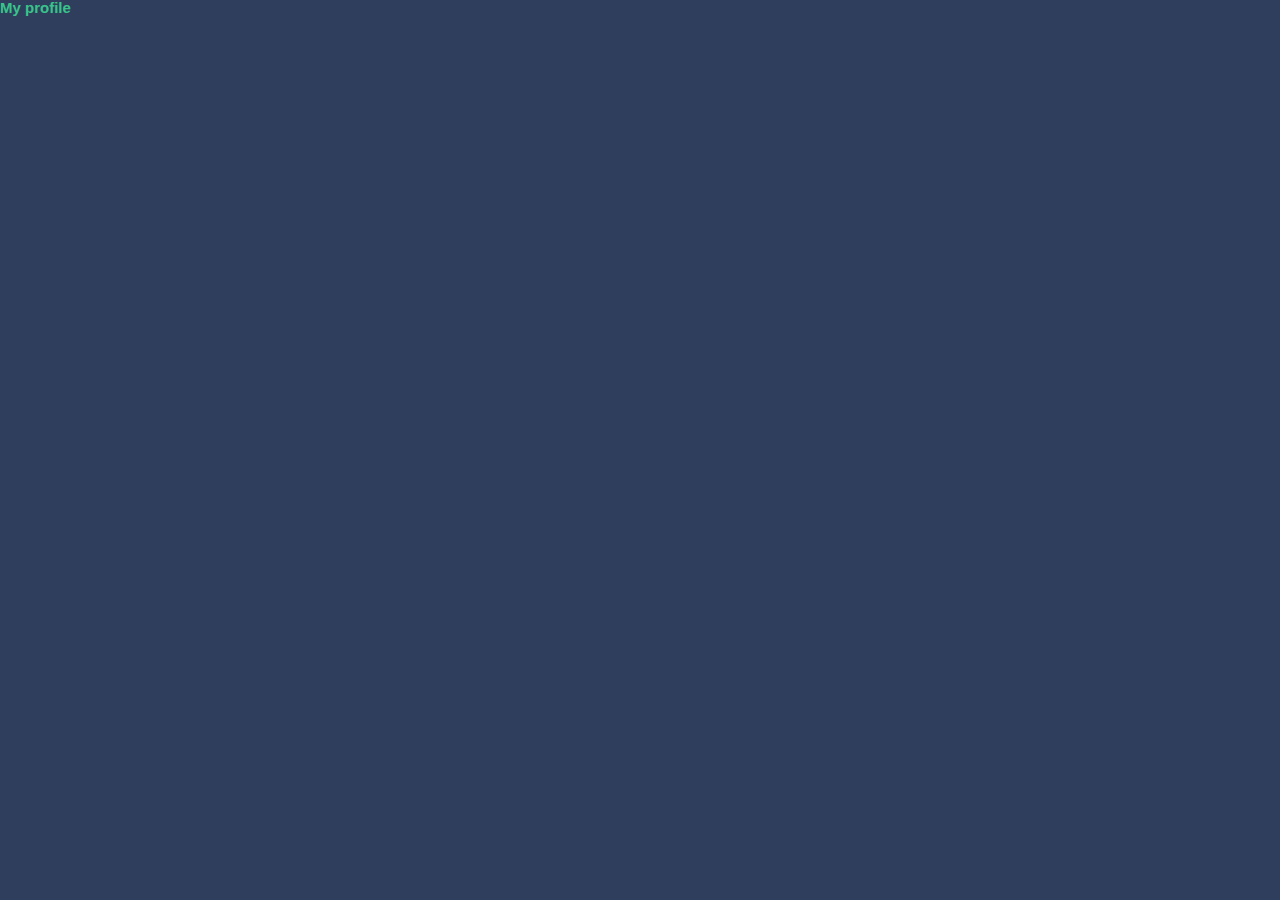
==== index.html @ 36f6d4b4 "First commit" ====
<!DOCTYPE html>
<html lang="en">
<head>
    <meta charset="UTF-8">
    <meta name="viewport" content="width=device-width, initial-scale=1.0">
    <link rel="stylesheet" href="./css/styles.css">
    <title>TYLI | Cooperative Music Production</title>
</head>
<body>
    <a href="./pages/profile.html">My profile</a>
    <script src="./index.js"></script>        
</body>
</html>
---- css/styles.css ----
/* ===== RESET CSS ===== */
/* http://meyerweb.com/eric/tools/css/reset/ 
   v2.0 | 20110126
   License: none (public domain)
*/
html, body, div, span, applet, object, iframe,
h1, h2, h3, h4, h5, h6, p, blockquote, pre,
a, abbr, acronym, address, big, cite, code,
del, dfn, em, img, ins, kbd, q, s, samp,
small, strike, strong, sub, sup, tt, var,
b, u, i, center,
dl, dt, dd, ol, ul, li,
fieldset, form, label, legend,
table, caption, tbody, tfoot, thead, tr, th, td,
article, aside, canvas, details, embed, 
figure, figcaption, footer, header, hgroup, 
menu, nav, output, ruby, section, summary,
time, mark, audio, video {
	margin: 0;
	padding: 0;
	border: 0;
	font-size: 100%;
	font: inherit;
	vertical-align: baseline;
}
/* HTML5 display-role reset for older browsers */
article, aside, details, figcaption, figure, 
footer, header, hgroup, menu, nav, section {
	display: block;
}
body {
	line-height: 1;
}
ol, ul {
	list-style: none;
}
blockquote, q {
	quotes: none;
}
blockquote:before, blockquote:after,
q:before, q:after {
	content: '';
	content: none;
}
table {
	border-collapse: collapse;
	border-spacing: 0;
}
/* ----- end reset css ----- */

/* ----- custom font ----- */
@font-face {
    font-family: Digital display; src: url('../assets/fonts/digital-display-tfb.ttf');
} 
.junebug {
    font-family: Digital Display; font-size: 4.2em;
}

html {
    height: 100%;
}

body {
    background-color: #2F3E5C;
    font-family: 'Roboto', sans-serif;
    font-size: 15px;
    min-height: 100vh;
    position: relative;
}

.color-svg-blue {
    filter: invert(23%) sepia(10%) saturate(2163%) hue-rotate(182deg) brightness(93%) contrast(94%);
}

main {
    min-height: calc(100vh - 113px - 122px);
    padding: 0 10px;
}

a {
    text-decoration: none;
}

a:visited {
    color: #FFFFFF;
}

a:hover {
    color: #38C48B; 
    font-weight: bold;
}

#header {
    background-color: #85899C;
    border-radius: 10px;
    text-align: center;
    padding-bottom: 5px;
    margin: 10px;
}

#logo img {
    padding-top: 5px;
    max-height: 25px;
    
}

.profile-details {
    font-family: Digital display;
    margin: 10px;
    padding: 20px;
    color: #FFF;
    background-color: #2F3E5C;
    border-radius: 10px;
    letter-spacing: 3px;
    display: flex;
    justify-content: space-between;
}

/* ===== ADD A NEW SONG SECTION ===== */
.add-song-icon {
    height: 20px;
    width: 20px;
    margin: 10px auto;
    /* border: solid 1px #38C48B; */
    background-color: #38C48B;
    border-radius: 50%;
    padding: 8px;
}

/* ===== TRACK SECTION ===== */
/* track info when closed */
.track {
    display: flex;
    color: #38C48B;
    /* padding: 10px 20px; */
    border: solid 1px #38C48B;
    border-radius: 50px;
    align-items: center;
    padding-left: 17px;
    margin-bottom: 15px;
    max-height: 35px;
}

.track-title {
    flex-grow: 1;
}

.track-arrow-btn {
    padding: 2px 19px 0 0;
    color: #38C48B;
}

.track-play-btn {
    height: 30px;
    width: 30px;
    /* border: solid 1px #38C48B;
    background-color: #38C48B;
    border-radius: 50%; */
}

.track-arrow-btn svg {
    fill: #38C48B;
}

.track-play-btn svg {
    height: 20px;
    fill: #38C48B;
    padding-top: 5px;
}

/* track info when open*/
.track-open {
    display: flex;
    margin-bottom: 15px;
}

/* track info when open - INFO */
.track-info {
    flex-grow: 1;
}

.track-open {
    background-color: #38C48B;
    border-radius: 12px;
    padding: 5px 0px 5px 10px;
}

th {
    font-weight: bold;
    text-align: left;
    padding: 5px;
}

/* track info when open - BUTTONS */
.track-info-buttons {
    display: flex;
}

.track-info-buttons > div {
    width:  30px;
    height: 30px;
    padding: 5px 10px 5px 0;
}

/* ===== WAVEFORM SECTION ===== */
.waveform {
    border: solid 1px #38C48B;
    border-radius: 12px;
    height: 100px;
    margin-bottom: 15px;
    margin: 10px;
}

.waveform img {
    width: 100%;
    height: auto;
    display: none;
}

/* ===== NAVIGATION MENU ===== */
.nav-bar {
    display: flex;
    justify-content: space-around;
    align-items: center;
    width: 100%;
    height: 40px;
    background-color: #85899C;
}

.nav-bar img {
    height: 20px;
}
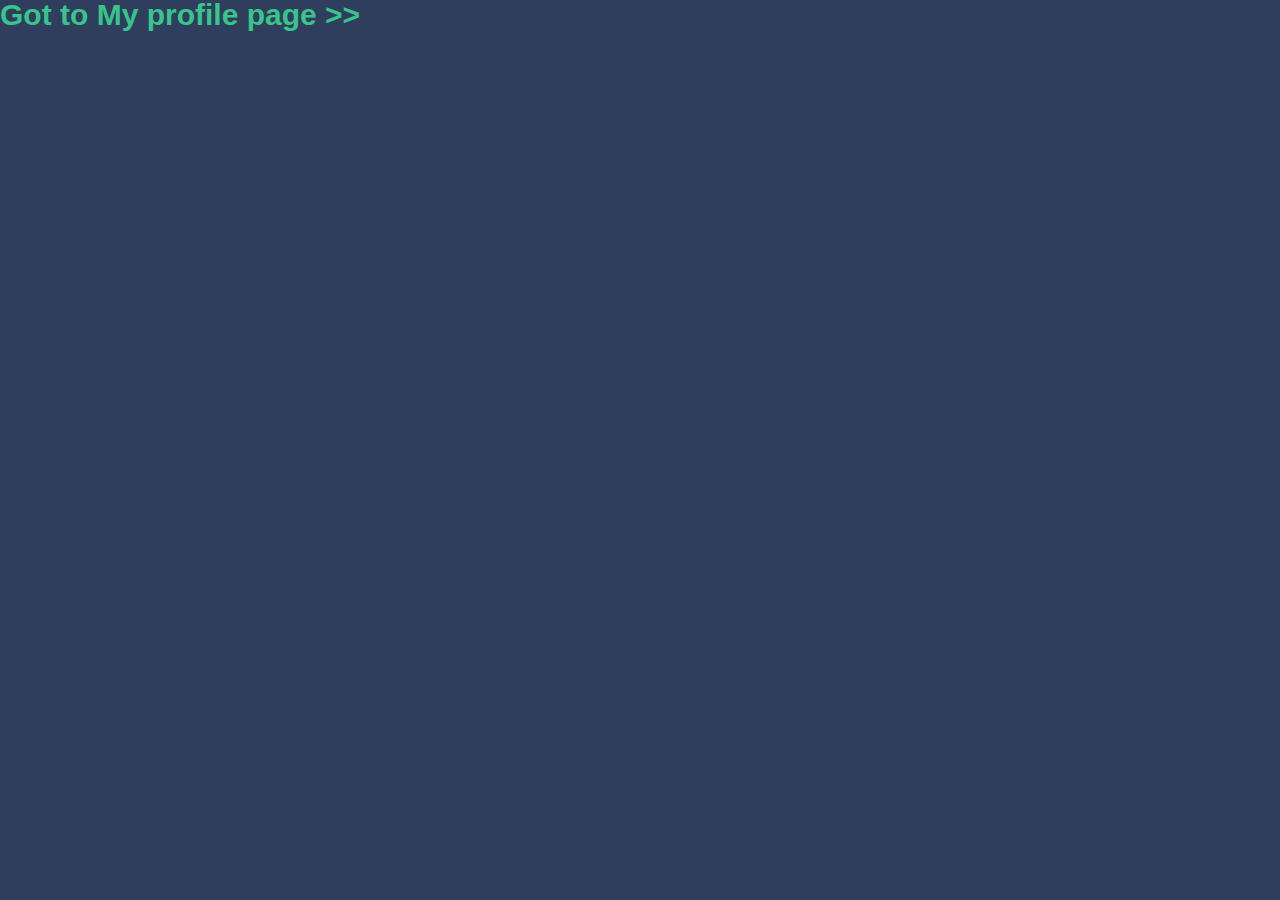
==== commit d2587a62: "ADD: Add new song form" ====
--- a/index.html
+++ b/index.html
@@ -1,13 +1,17 @@
 <!DOCTYPE html>
 <html lang="en">
+
 <head>
     <meta charset="UTF-8">
     <meta name="viewport" content="width=device-width, initial-scale=1.0">
     <link rel="stylesheet" href="./css/styles.css">
     <title>TYLI | Cooperative Music Production</title>
 </head>
+
 <body>
-    <a href="./pages/profile.html">My profile</a>
-    <script src="./index.js"></script>        
+    <a href="./pages/profile.html" style="font-size: 30px">Got to My profile page >></a>
+
+    <script src="./index.js"></script>
 </body>
+
 </html>--- a/css/styles.css
+++ b/css/styles.css
@@ -62,14 +62,23 @@
 
 body {
     background-color: #2F3E5C;
-    font-family: 'Roboto', sans-serif;
+    font-family: 'Nunito', sans-serif;
     font-size: 15px;
     min-height: 100vh;
     position: relative;
+    margin-bottom: 70px;
+}
+
+.color-svg-white {
+    filter: invert(94%) sepia(47%) saturate(0%) hue-rotate(244deg) brightness(103%) contrast(101%);
 }
 
 .color-svg-blue {
-    filter: invert(23%) sepia(10%) saturate(2163%) hue-rotate(182deg) brightness(93%) contrast(94%);
+    filter: invert(20%) sepia(6%) saturate(4279%) hue-rotate(182deg) brightness(98%) contrast(86%);
+}
+
+.color-svg-green {
+    filter: invert(64%) sepia(14%) saturate(1889%) hue-rotate(104deg) brightness(102%) contrast(79%);
 }
 
 main {
@@ -108,7 +117,7 @@
     font-family: Digital display;
     margin: 10px;
     padding: 20px;
-    color: #FFF;
+    color: #FFFFFF;
     background-color: #2F3E5C;
     border-radius: 10px;
     letter-spacing: 3px;
@@ -117,7 +126,7 @@
 }
 
 /* ===== ADD A NEW SONG SECTION ===== */
-.add-song-icon {
+.add-song-btn {
     height: 20px;
     width: 20px;
     margin: 10px auto;
@@ -125,6 +134,22 @@
     background-color: #38C48B;
     border-radius: 50%;
     padding: 8px;
+    position: relative;
+    z-index: 5;
+}
+
+.add-song-text {
+    text-align: center;
+    margin: 15px 0;
+    color: #38C48B
+}
+
+.add-song-text a {
+    color: #38C48B;
+}
+
+.add-song-text a:hover {
+    font-weight: initial;
 }
 
 /* ===== TRACK SECTION ===== */
@@ -203,7 +228,7 @@
 }
 
 /* ===== WAVEFORM SECTION ===== */
-.waveform {
+/* .waveform {
     border: solid 1px #38C48B;
     border-radius: 12px;
     height: 100px;
@@ -214,8 +239,7 @@
 .waveform img {
     width: 100%;
     height: auto;
-    display: none;
-}
+} */
 
 /* ===== NAVIGATION MENU ===== */
 .nav-bar {
@@ -223,11 +247,173 @@
     justify-content: space-around;
     align-items: center;
     width: 100%;
-    height: 40px;
+    height: 50px;
     background-color: #85899C;
+    position: fixed;
+    bottom: 0;
 }
 
 .nav-bar img {
     height: 20px;
 }
 
+/* FORM: ADD A NEW SONG (MODAL WINDOW) */
+
+/* 
+.modal-container {
+    height: 100%;
+    width: 100%;
+    position: absolute;
+    top: 0;
+    display: none;
+    justify-content: center;
+    align-items: center;
+    background-color: rgba(0, 0, 0, 0.9);
+}
+
+.modal-content {
+    height: 100%;
+    display: flex;
+    justify-content: center;
+    
+}
+
+.close-x {
+    font-size: 3rem;
+    transform: rotate(45deg);
+    text-align: center;
+    cursor: pointer;
+    color: #38C48B;
+}
+
+.form-title {
+    text-transform: uppercase;
+    color: #38C48B;
+    margin: 30px 0;
+}
+
+.modal-content input {
+    display: block;
+    border-radius: 50px;
+    margin-bottom: 15px; 
+    border: solid 1px #38C48B;
+    height: 35px;
+    padding-left: 17px;
+    background-color: #85899C;
+}
+
+::placeholder {
+    color: #FFFFFF;
+    opacity: 1;
+}
+*/
+
+/* FORM/MODAL WINDOW - ADD A NEW SONG*/
+
+.modal-container {
+     background-color: #2F3E5C;
+     height: 100%;
+     width: 100%;
+     z-index: 0;
+     position: absolute;
+     top: 141px;
+     visibility: hidden;
+}
+
+.modal-content {
+    border: 1px solid #38C48B;
+    background-image: linear-gradient(to top, #2F3E5C 87%, #85899C 100%);
+    border-radius: 10px;
+    margin: 0 10px;
+    padding-bottom: 40px;
+}
+
+/* .close-x {
+    font-size: 3rem;
+    transform: rotate(45deg);
+    text-align: center;
+    cursor: pointer;
+    color: red;
+
+    height: 20px;
+    width: 20px;
+    padding: 8px;
+    border-radius: 50px;
+    background-color: yellow;
+
+    z-index: 11;
+} */
+
+/* copiado aquí este botón para usar sus estilos en close-x
+.add-song-btn {
+    height: 20px;
+    width: 20px;
+    margin: 10px auto;
+    
+    background-color: #38C48B;
+    border-radius: 50%;
+    padding: 8px;
+    position: relative;
+    z-index: 5;
+}
+*/
+
+.form {
+    display: flex;
+    flex-direction: column;
+    padding: 0 20px;
+}
+
+.form-title {
+    color: #38C48B;
+    text-transform: uppercase;
+    text-align: center;
+    margin: 32px 0 10px;
+}
+
+.form p {
+    color: #38C48B;
+    text-align: center;
+    padding: 12px;
+}
+
+.form input {
+    height: 35px;
+    border-radius: 50px;
+    background-color: #2F3E5C;
+    color: yellow;
+    margin: 8px;
+    padding-left: 17px;
+    border: 1px solid #6A7186;
+    font-family: 'Nunito', sans-serif;
+    font-weight: lighter;
+    letter-spacing: 0.8px;
+}
+
+::placeholder {
+    color: #FFFFFF;
+    opacity: 1;
+}
+
+.add-audio-file-btn {
+    align-self: center;
+    height: 36px;
+    width:  36px;
+    border: solid 1px #FFFFFF;
+    border-radius: 50%;
+    background-color: #38C48B;
+    cursor: pointer;
+}
+
+.btn {
+    align-self: center;
+    color: #2F3E5C !important;
+    background: #38C48B !important;
+    font-weight: 700 !important;
+    border: none !important;
+    width: 150px;
+    cursor: pointer;
+    position: absolute;
+    top: 503px;
+}
+
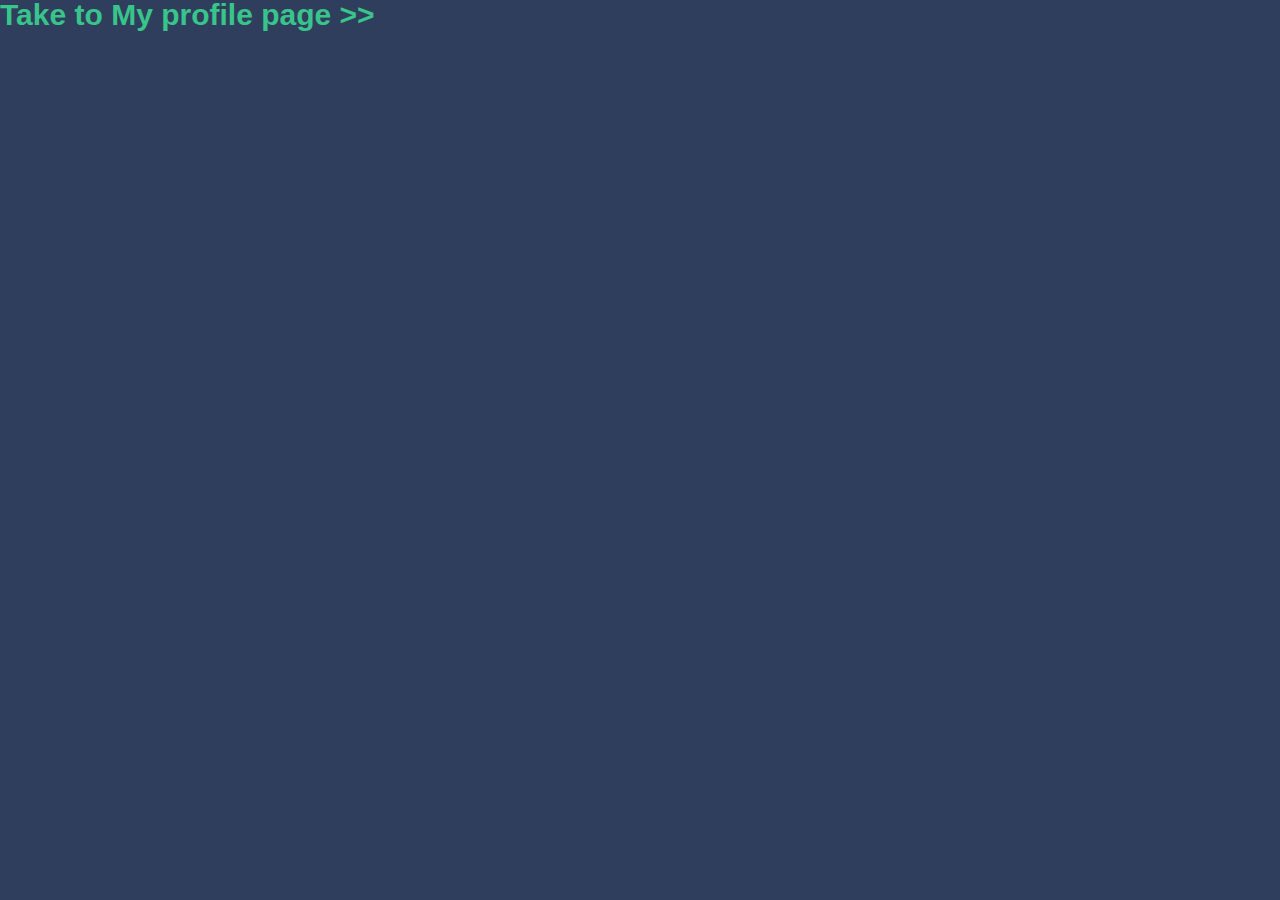
==== commit d994745b: "Some refactors" ====
--- a/index.html
+++ b/index.html
@@ -9,9 +9,8 @@
 </head>
 
 <body>
-    <a href="./pages/profile.html" style="font-size: 30px">Got to My profile page >></a>
+    <a href="./pages/profile.html" style="font-size: 30px">Take to My profile page >></a>
 
     <script src="./index.js"></script>
 </body>
-
-</html>+</html>
--- a/css/styles.css
+++ b/css/styles.css
@@ -1,5 +1,5 @@
 /* ===== RESET CSS ===== */
-/* http://meyerweb.com/eric/tools/css/reset/ 
+/* http://meyerweb.com/eric/tools/css/reset/
    v2.0 | 20110126
    License: none (public domain)
 */
@@ -12,408 +12,368 @@
 dl, dt, dd, ol, ul, li,
 fieldset, form, label, legend,
 table, caption, tbody, tfoot, thead, tr, th, td,
-article, aside, canvas, details, embed, 
-figure, figcaption, footer, header, hgroup, 
+article, aside, canvas, details, embed,
+figure, figcaption, footer, header, hgroup,
 menu, nav, output, ruby, section, summary,
 time, mark, audio, video {
-	margin: 0;
-	padding: 0;
-	border: 0;
-	font-size: 100%;
-	font: inherit;
-	vertical-align: baseline;
-}
+  margin: 0;
+  padding: 0;
+  border: 0;
+  font-size: 100%;
+  font: inherit;
+  vertical-align: baseline;
+}
+
 /* HTML5 display-role reset for older browsers */
-article, aside, details, figcaption, figure, 
+article, aside, details, figcaption, figure,
 footer, header, hgroup, menu, nav, section {
-	display: block;
-}
+  display: block;
+}
+
 body {
-	line-height: 1;
-}
+  line-height: 1;
+}
+
 ol, ul {
-	list-style: none;
-}
+  list-style: none;
+}
+
 blockquote, q {
-	quotes: none;
-}
+  quotes: none;
+}
+
 blockquote:before, blockquote:after,
 q:before, q:after {
-	content: '';
-	content: none;
-}
+  content: '';
+  content: none;
+}
+
 table {
-	border-collapse: collapse;
-	border-spacing: 0;
-}
+  border-collapse: collapse;
+  border-spacing: 0;
+}
+
 /* ----- end reset css ----- */
+
+html {
+  /* height: 100%; */
+}
+
+body {
+  background-color: #2F3E5C;
+  font-family: 'Nunito', sans-serif;
+  font-size: 15px;
+  /* min-height: 100vh; */
+  position: relative;
+  /* margin-bottom: 70px; */
+}
+
+main {
+  /* min-height: calc(100vh - 113px - 122px); */
+  padding: 0 10px;
+}
+
+.center {
+  text-align: center;
+}
 
 /* ----- custom font ----- */
 @font-face {
-    font-family: Digital display; src: url('../assets/fonts/digital-display-tfb.ttf');
-} 
+  font-family: Digital display;
+  src: url('../assets/fonts/digital-display-tfb.ttf');
+}
+
 .junebug {
-    font-family: Digital Display; font-size: 4.2em;
-}
-
-html {
-    height: 100%;
-}
-
-body {
-    background-color: #2F3E5C;
-    font-family: 'Nunito', sans-serif;
-    font-size: 15px;
-    min-height: 100vh;
-    position: relative;
-    margin-bottom: 70px;
-}
-
+  font-family: Digital Display;
+  font-size: 4.2em;
+}
+
+/* ----- buttons ----- */
+.btn-round {
+  align-self: center;
+  height: 36px;
+  width: 36px;
+  border-radius: 50%;
+  background-color: #38C48B;
+  cursor: pointer;
+}
+
+.btn-round-white {
+  border: solid 1px #FFFFFF;
+}
+
+.btn-long {
+  align-self: center;
+  color: #2F3E5C !important;
+  background: #38C48B !important;
+  font-weight: 700 !important;
+  border: none !important;
+  padding: 0 !important;
+  width: 150px;
+  cursor: pointer;
+}
+
+/* ----- SVG files color ----- */
 .color-svg-white {
-    filter: invert(94%) sepia(47%) saturate(0%) hue-rotate(244deg) brightness(103%) contrast(101%);
+  filter: invert(94%) sepia(47%) saturate(0%) hue-rotate(244deg) brightness(103%) contrast(101%);
 }
 
 .color-svg-blue {
-    filter: invert(20%) sepia(6%) saturate(4279%) hue-rotate(182deg) brightness(98%) contrast(86%);
+  filter: invert(20%) sepia(6%) saturate(4279%) hue-rotate(182deg) brightness(98%) contrast(86%);
 }
 
 .color-svg-green {
-    filter: invert(64%) sepia(14%) saturate(1889%) hue-rotate(104deg) brightness(102%) contrast(79%);
-}
-
-main {
-    min-height: calc(100vh - 113px - 122px);
-    padding: 0 10px;
-}
+  filter: invert(64%) sepia(14%) saturate(1889%) hue-rotate(104deg) brightness(102%) contrast(79%);
+}
+
+/* ----- icons ----- */
+.material-icons {
+  color: #38C48B;
+}
+
+.track-info-buttons .material-icons {
+  color: #2F3E5C;
+}
+
+/* ----- links ----- */
 
 a {
-    text-decoration: none;
+  text-decoration: none;
 }
 
 a:visited {
-    color: #FFFFFF;
+  color: #FFFFFF;
 }
 
 a:hover {
-    color: #38C48B; 
-    font-weight: bold;
-}
-
-#header {
-    background-color: #85899C;
-    border-radius: 10px;
-    text-align: center;
-    padding-bottom: 5px;
-    margin: 10px;
-}
-
-#logo img {
-    padding-top: 5px;
-    max-height: 25px;
-    
+  color: #38C48B;
+  font-weight: bold;
+}
+
+/* ===== HEADER SECTION (LOGO + DISPLAY) ===== */
+.header-section {
+  background-color: #85899C;
+  border-radius: 10px;
+  text-align: center;
+  padding-bottom: 5px;
+  margin: 10px;
+}
+
+.logo img {
+  padding-top: 5px;
+  max-height: 25px;
 }
 
 .profile-details {
-    font-family: Digital display;
-    margin: 10px;
-    padding: 20px;
-    color: #FFFFFF;
-    background-color: #2F3E5C;
-    border-radius: 10px;
-    letter-spacing: 3px;
-    display: flex;
-    justify-content: space-between;
+  font-family: Digital display;
+  margin: 10px;
+  padding: 20px;
+  color: #FFFFFF;
+  background-color: #2F3E5C;
+  border-radius: 10px;
+  letter-spacing: 3px;
+  display: flex;
+  justify-content: space-between;
 }
 
 /* ===== ADD A NEW SONG SECTION ===== */
 .add-song-btn {
-    height: 20px;
-    width: 20px;
-    margin: 10px auto;
-    /* border: solid 1px #38C48B; */
-    background-color: #38C48B;
-    border-radius: 50%;
-    padding: 8px;
-    position: relative;
-    z-index: 5;
+  height: 20px;
+  width: 20px;
+  margin: 10px auto;
+  /* border: solid 1px #38C48B; */
+  background-color: #38C48B;
+  border-radius: 50%;
+  padding: 8px;
+  position: relative;
+  z-index: 5;
+  transition: transform .3s linear;
+  transform: rotate(0deg);
+}
+
+.add-song-btn.is-open {
+  transform: rotate(45deg);
 }
 
 .add-song-text {
-    text-align: center;
-    margin: 15px 0;
-    color: #38C48B
+  text-align: center;
+  margin: 15px 0;
+  color: #38C48B
 }
 
 .add-song-text a {
-    color: #38C48B;
+  color: #38C48B;
 }
 
 .add-song-text a:hover {
-    font-weight: initial;
-}
-
-/* ===== TRACK SECTION ===== */
-/* track info when closed */
-.track {
-    display: flex;
-    color: #38C48B;
-    /* padding: 10px 20px; */
-    border: solid 1px #38C48B;
-    border-radius: 50px;
-    align-items: center;
-    padding-left: 17px;
-    margin-bottom: 15px;
-    max-height: 35px;
-}
-
-.track-title {
-    flex-grow: 1;
+  font-weight: initial;
+}
+
+/* ===== TRACK SECTION: track info when closed ===== */
+.track-card {
+  display: flex;
+  color: #38C48B;
+  padding: 4px 10px 4px 17px;
+  border: solid 1px #38C48B;
+  border-radius: 50px;
+  align-items: center;
+  padding-left: 17px;
+  margin-bottom: 15px;
+  max-height: 35px;
+  overflow: visible;
+}
+
+.track-card-title {
+  flex-grow: 1;
 }
 
 .track-arrow-btn {
-    padding: 2px 19px 0 0;
-    color: #38C48B;
+  /* padding: 2px 10px 0 0; */
 }
 
 .track-play-btn {
-    height: 30px;
-    width: 30px;
-    /* border: solid 1px #38C48B;
-    background-color: #38C48B;
-    border-radius: 50%; */
-}
-
-.track-arrow-btn svg {
-    fill: #38C48B;
-}
-
-.track-play-btn svg {
-    height: 20px;
-    fill: #38C48B;
-    padding-top: 5px;
-}
-
-/* track info when open*/
-.track-open {
-    display: flex;
-    margin-bottom: 15px;
-}
-
-/* track info when open - INFO */
-.track-info {
-    flex-grow: 1;
-}
-
-.track-open {
-    background-color: #38C48B;
-    border-radius: 12px;
-    padding: 5px 0px 5px 10px;
+
+}
+
+/* ===== TRACK SECTION: track info when open ===== */
+.track-info-card {
+  display: flex;
+  margin-bottom: 15px;
+  line-height: 25px;
+
+  background-color: #38C48B;
+  border-radius: 12px;
+  padding: 5px 0px 5px 10px;
+}
+
+.track-info-text {
+  flex-grow: 1;
 }
 
 th {
-    font-weight: bold;
-    text-align: left;
-    padding: 5px;
-}
-
-/* track info when open - BUTTONS */
+  font-weight: bold;
+  text-align: left;
+  padding: 5px;
+}
+
+tr {
+  /* border-bottom: 1px solid; */
+}
+
 .track-info-buttons {
-    display: flex;
+  display: flex;
+  flex-direction: column;
+  justify-content: space-evenly;
 }
 
 .track-info-buttons > div {
-    width:  30px;
-    height: 30px;
-    padding: 5px 10px 5px 0;
+  width: 30px;
+  height: 30px;
+  padding: 5px 10px 5px 0;
 }
 
 /* ===== WAVEFORM SECTION ===== */
-/* .waveform {
-    border: solid 1px #38C48B;
-    border-radius: 12px;
-    height: 100px;
-    margin-bottom: 15px;
-    margin: 10px;
-}
-
-.waveform img {
-    width: 100%;
-    height: auto;
-} */
+/*
+.waveform {}
+.waveform img {}
+*/
 
 /* ===== NAVIGATION MENU ===== */
 .nav-bar {
-    display: flex;
-    justify-content: space-around;
-    align-items: center;
-    width: 100%;
-    height: 50px;
-    background-color: #85899C;
-    position: fixed;
-    bottom: 0;
+  display: flex;
+  justify-content: space-around;
+  align-items: center;
+  width: 100%;
+  height: 50px;
+  background-color: #85899C;
+  position: fixed;
+  bottom: 0;
 }
 
 .nav-bar img {
-    height: 20px;
-}
-
-/* FORM: ADD A NEW SONG (MODAL WINDOW) */
-
-/* 
+  height: 20px;
+}
+
+/* ADD A NEW SONG FORM / MODAL WINDOW */
 .modal-container {
-    height: 100%;
-    width: 100%;
-    position: absolute;
-    top: 0;
-    display: none;
-    justify-content: center;
-    align-items: center;
-    background-color: rgba(0, 0, 0, 0.9);
+  background-color: #2F3E5C;
+  height: 100vh;
+  width: 100%;
+  z-index: 0;
+  position: absolute;
+  top: 141px;
+  opacity: 1;
+  transition: visibility 0.3s linear, opacity 0.3s linear;
+
+}
+
+
+.is-hidden {
+  opacity: 0;
+  visibility: hidden;
 }
 
 .modal-content {
-    height: 100%;
-    display: flex;
-    justify-content: center;
-    
-}
-
-.close-x {
-    font-size: 3rem;
-    transform: rotate(45deg);
-    text-align: center;
-    cursor: pointer;
-    color: #38C48B;
+  border: 1px solid #38C48B;
+  background-image: linear-gradient(to top, #2F3E5C 87%, #85899C 100%);
+  border-radius: 10px;
+  margin: 0 10px;
+  padding-bottom: 40px;
+  position: relative;
+}
+
+.trackForm {
+  display: flex;
+  flex-direction: column;
+  justify-content: center;
+  padding: 0 20px;
 }
 
 .form-title {
-    text-transform: uppercase;
-    color: #38C48B;
-    margin: 30px 0;
-}
-
-.modal-content input {
-    display: block;
-    border-radius: 50px;
-    margin-bottom: 15px; 
-    border: solid 1px #38C48B;
-    height: 35px;
-    padding-left: 17px;
-    background-color: #85899C;
+  color: #38C48B;
+  text-transform: uppercase;
+  text-align: center;
+  margin: 32px 0 10px;
+}
+
+.trackForm p {
+  color: #38C48B;
+
+  padding: 12px 0 3px 12px;
+}
+
+.trackForm input {
+  height: 35px;
+  border-radius: 50px;
+  background-color: #2F3E5C;
+  color: yellow;
+  margin: 8px;
+  padding-left: 17px;
+  border: 1px solid #6A7186;
+  font-family: 'Nunito', sans-serif;
+  font-weight: lighter;
+  letter-spacing: 0.8px;
 }
 
 ::placeholder {
-    color: #FFFFFF;
-    opacity: 1;
-}
-*/
-
-/* FORM/MODAL WINDOW - ADD A NEW SONG*/
-
-.modal-container {
-     background-color: #2F3E5C;
-     height: 100%;
-     width: 100%;
-     z-index: 0;
-     position: absolute;
-     top: 141px;
-     visibility: hidden;
-}
-
-.modal-content {
-    border: 1px solid #38C48B;
-    background-image: linear-gradient(to top, #2F3E5C 87%, #85899C 100%);
-    border-radius: 10px;
-    margin: 0 10px;
-    padding-bottom: 40px;
-}
-
-/* .close-x {
-    font-size: 3rem;
-    transform: rotate(45deg);
-    text-align: center;
-    cursor: pointer;
-    color: red;
-
-    height: 20px;
-    width: 20px;
-    padding: 8px;
-    border-radius: 50px;
-    background-color: yellow;
-
-    z-index: 11;
-} */
-
-/* copiado aquí este botón para usar sus estilos en close-x
-.add-song-btn {
-    height: 20px;
-    width: 20px;
-    margin: 10px auto;
-    
-    background-color: #38C48B;
-    border-radius: 50%;
-    padding: 8px;
-    position: relative;
-    z-index: 5;
-}
-*/
-
-.form {
-    display: flex;
-    flex-direction: column;
-    padding: 0 20px;
-}
-
-.form-title {
-    color: #38C48B;
-    text-transform: uppercase;
-    text-align: center;
-    margin: 32px 0 10px;
-}
-
-.form p {
-    color: #38C48B;
-    text-align: center;
-    padding: 12px;
-}
-
-.form input {
-    height: 35px;
-    border-radius: 50px;
-    background-color: #2F3E5C;
-    color: yellow;
-    margin: 8px;
-    padding-left: 17px;
-    border: 1px solid #6A7186;
-    font-family: 'Nunito', sans-serif;
-    font-weight: lighter;
-    letter-spacing: 0.8px;
-}
-
-::placeholder {
-    color: #FFFFFF;
-    opacity: 1;
-}
-
-.add-audio-file-btn {
-    align-self: center;
-    height: 36px;
-    width:  36px;
-    border: solid 1px #FFFFFF;
-    border-radius: 50%;
-    background-color: #38C48B;
-    cursor: pointer;
-}
-
-.btn {
-    align-self: center;
-    color: #2F3E5C !important;
-    background: #38C48B !important;
-    font-weight: 700 !important;
-    border: none !important;
-    width: 150px;
-    cursor: pointer;
-    position: absolute;
-    top: 503px;
-}
-
+  color: #FFFFFF;
+  opacity: 1;
+}
+
+.upload-file-text {
+  margin-top: 25px;
+  padding: 0 !important;
+}
+
+.upload-file-btn {
+  margin: 10px 0 10px 0;
+  background-image: url("../assets/icons/upload.svg");
+}
+
+.btn-add-song-save {
+  position: absolute;
+  top: 513px;
+  margin: 0 !important
+}
+
+
